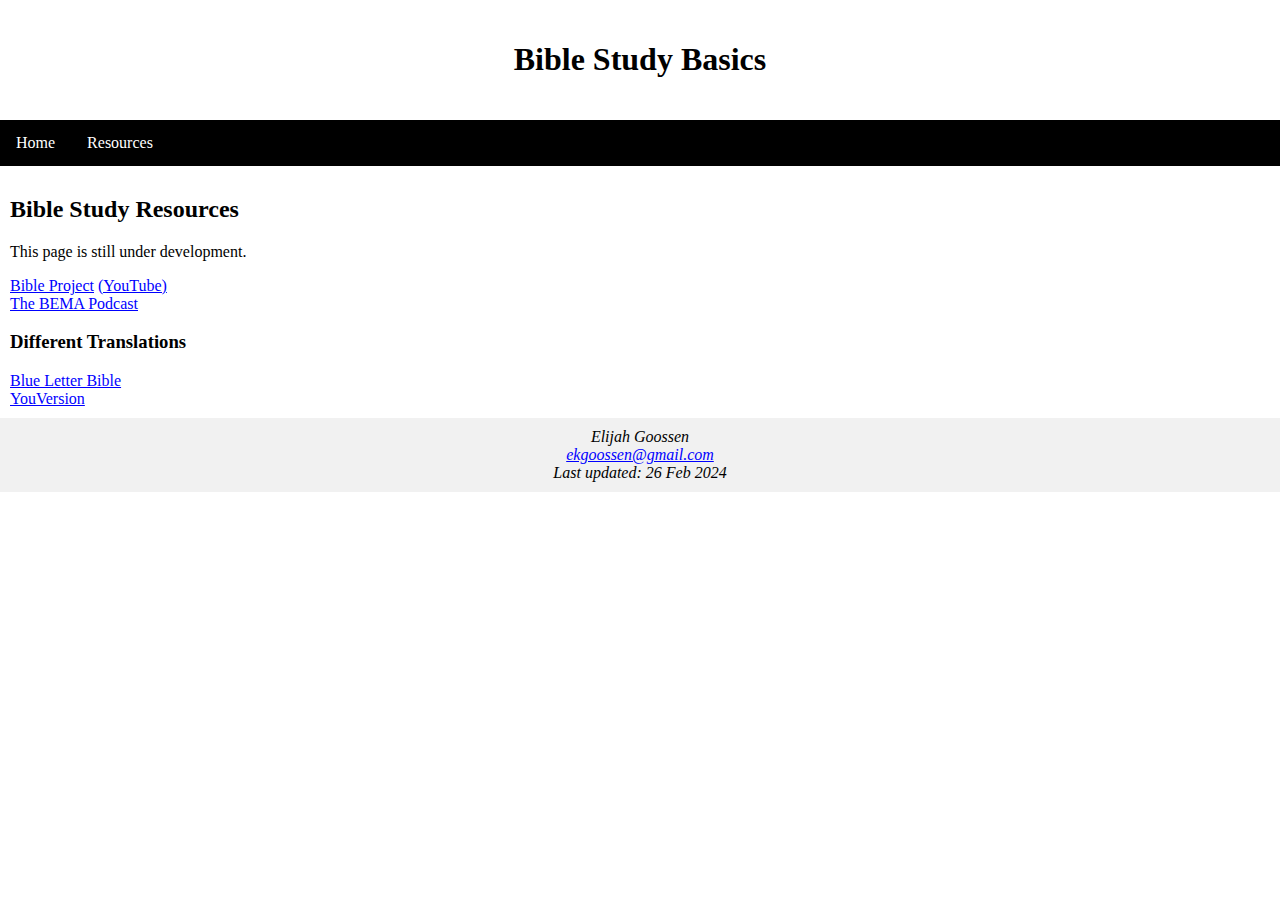
==== bible-study-basics.html @ 191148f3 "Adds initial pages." ====
<!DOCTYPE html>
<html lang="en-US">
<head>
  <title>CYIA Resources</title>
  <meta charset="utf-8">
  <meta name="author" content="Elijah Goossen">
  <meta name="viewport" content="width=device-width, initial-scale=1">
  <link rel="stylesheet" href="theme-light.css">
  <script src="components/components.js" type="text/javascript" defer></script>
</head>

<body>

<div class="header">
  <h1>Bible Study Basics</h1>
</div>

<nav-menu></nav-menu>

<div class="row">
  <div class="leftcolumn">
    <h2>Bible Study Resources</h2>
    <p>This page is still under development.</p>
    <a href="https://bibleproject.com/" target="_blank">Bible Project</a>
    <a href="https://www.youtube.com/@bibleproject" target="_blank">(YouTube)</a>
    <br>
    <a href="https://www.bemadiscipleship.com/" target="_blank">The BEMA Podcast</a>
    <br>
    <h3> Different Translations</h3>
    <a href="https://www.blueletterbible.org/" target="_blank">Blue Letter Bible</a>
    <br>
    <a href="https://www.youversion.com/" target="_blank">YouVersion</a>
  </div>
</div>

<my-footer rev-date="26 Feb 2024"></my-footer>

</body>

</html>
---- theme-light.css ----
* {
    box-sizing: border-box;
}

body {
    margin: 0;
}

a {
    color: blue;
}

/* Style the header */
.header {
    color: black;
    padding: 20px;
    text-align: center;
}

/* Style the top navigation bar */
ul {
    list-style-type: none;
    margin: 0;
    padding: 0;
    overflow: hidden;
    background-color: #000000;
}

li {
    float: left;
}

/* Style the navigation links */
li a, .dropbtn {
    display: inline-block;
    color: white;
    text-align: center;
    padding: 14px 16px;
    text-decoration: none;
}

/* Change color on hover */
li a:hover, .dropdown:hover .dropbtn {
    background-color: #0c2c63;
}

li.dropdown {
    display: inline-block;
}

.dropdown-content {
    display: none;
    position: absolute;
    background-color: #f9f9f9;
    min-width: 160px;
    box-shadow: 0px 8px 16px 0px rgba(0,0,0,0.2);
    z-index: 1;
}

.dropdown-content a {
    color: black;
    padding: 12px 16px;
    text-decoration: none;
    display: block;
    text-align: left;
}

/* Change color of dropdown links on hover */
.dropdown-content a:hover {background-color: #f1f1f1}

/* Show the dropdown menu on hover */
.dropdown:hover .dropdown-content {
    display: block;
}

/* Create two unequal columns that float next to each other */
.leftcolumn {
    float: left;
    width: 75%;
    padding: 10px;
}

.rightcolumn {
    float: left;
    width: 25%;
    padding: 10px;
}

/*Clear floats after the columns */
.row:after {
    content: "";
    display: table;
    clear: both;
}

/* Responsive layout - makes the three columns stack on top of each other instead of next to each other */
@media screen and (max-width: 600px) {
    .leftcolumn, .rightcolumn {
    width: 100%
    }
}

/* Format footer */
.footer {
    background-color: #f1f1f1;
    text-align: center;
    padding: 10px;
}
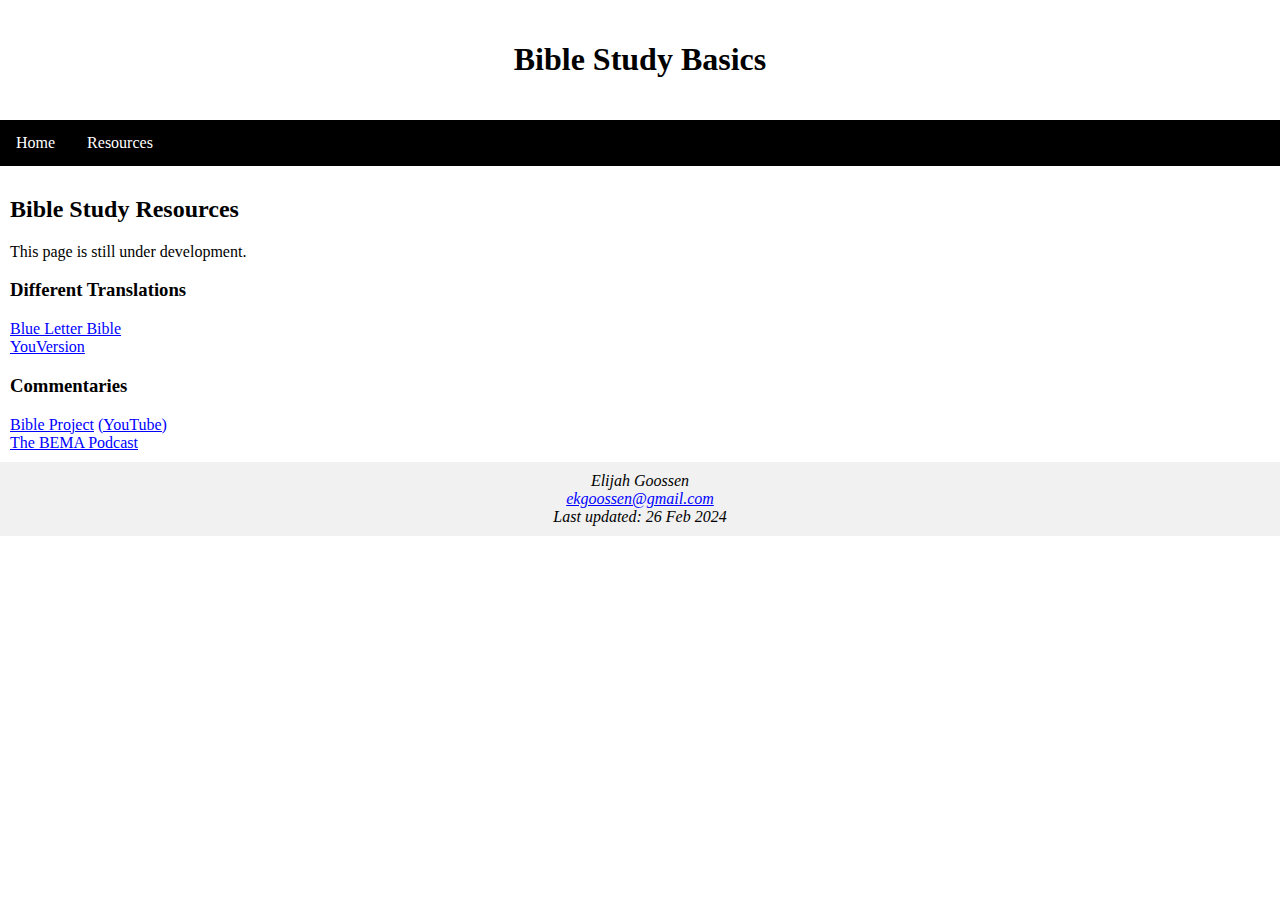
==== commit c0be5465: "Moves interpretive resources to commentaries." ====
--- a/bible-study-basics.html
+++ b/bible-study-basics.html
@@ -21,15 +21,17 @@
   <div class="leftcolumn">
     <h2>Bible Study Resources</h2>
     <p>This page is still under development.</p>
+    <h3> Different Translations</h3>
+    <a href="https://www.blueletterbible.org/" target="_blank">Blue Letter Bible</a>
+    <br>
+    <a href="https://www.youversion.com/" target="_blank">YouVersion</a>
+    <br>
+    <h3>Commentaries</h3>
     <a href="https://bibleproject.com/" target="_blank">Bible Project</a>
     <a href="https://www.youtube.com/@bibleproject" target="_blank">(YouTube)</a>
     <br>
     <a href="https://www.bemadiscipleship.com/" target="_blank">The BEMA Podcast</a>
     <br>
-    <h3> Different Translations</h3>
-    <a href="https://www.blueletterbible.org/" target="_blank">Blue Letter Bible</a>
-    <br>
-    <a href="https://www.youversion.com/" target="_blank">YouVersion</a>
   </div>
 </div>
 
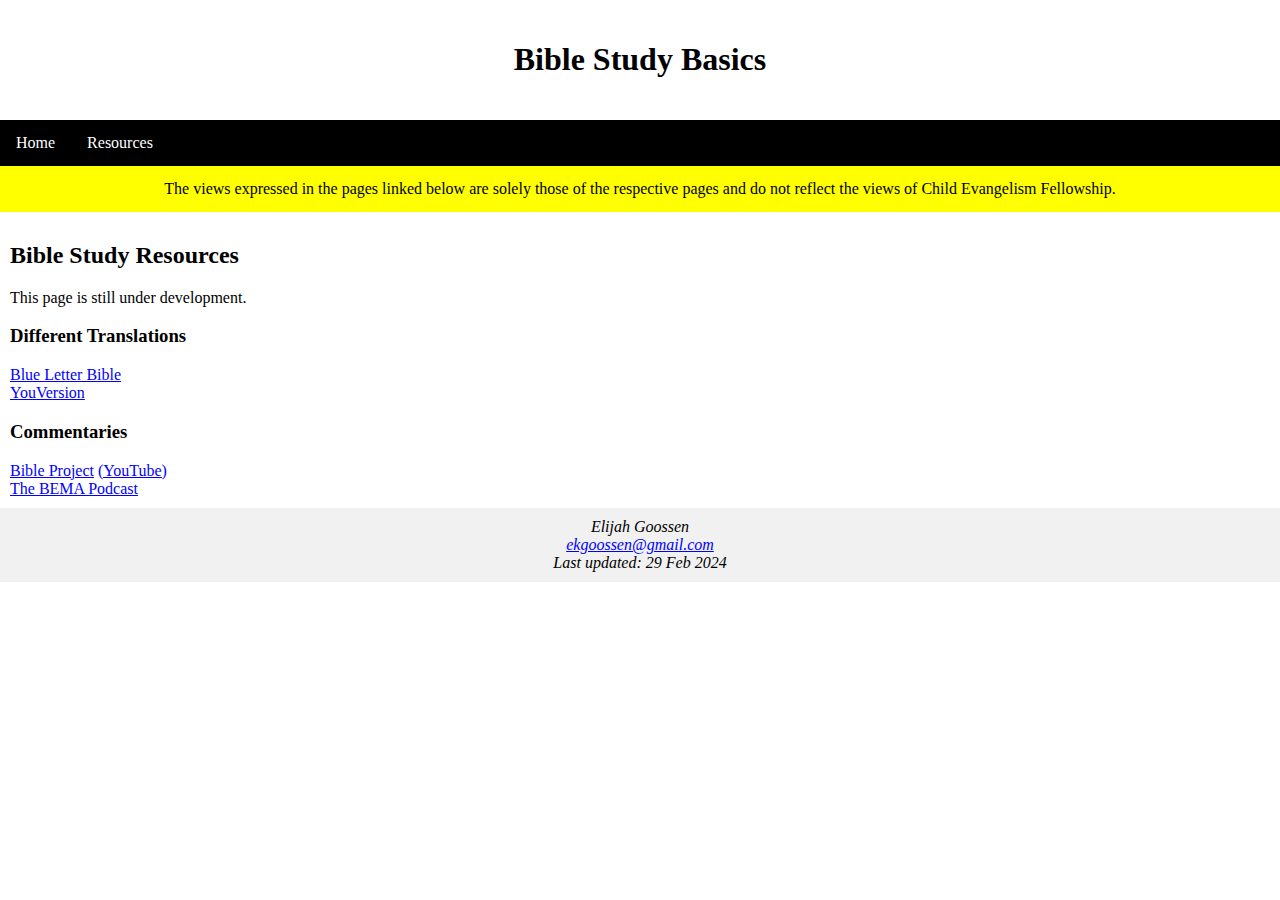
==== commit b824bf3e: "Adds disclaimer on bible study basics page." ====
--- a/bible-study-basics.html
+++ b/bible-study-basics.html
@@ -17,6 +17,12 @@
 
 <nav-menu></nav-menu>
 
+<div class="banner">
+  The views expressed in the pages linked below
+  are solely those of the respective pages
+  and do not reflect the views of Child Evangelism Fellowship.
+</div>
+
 <div class="row">
   <div class="leftcolumn">
     <h2>Bible Study Resources</h2>
@@ -35,7 +41,7 @@
   </div>
 </div>
 
-<my-footer rev-date="26 Feb 2024"></my-footer>
+<my-footer rev-date="29 Feb 2024"></my-footer>
 
 </body>
 
--- a/theme-light.css
+++ b/theme-light.css
@@ -14,6 +14,12 @@
 .header {
     color: black;
     padding: 20px;
+    text-align: center;
+}
+
+.banner {
+    background-color: yellow;
+    padding: 14px;
     text-align: center;
 }
 
